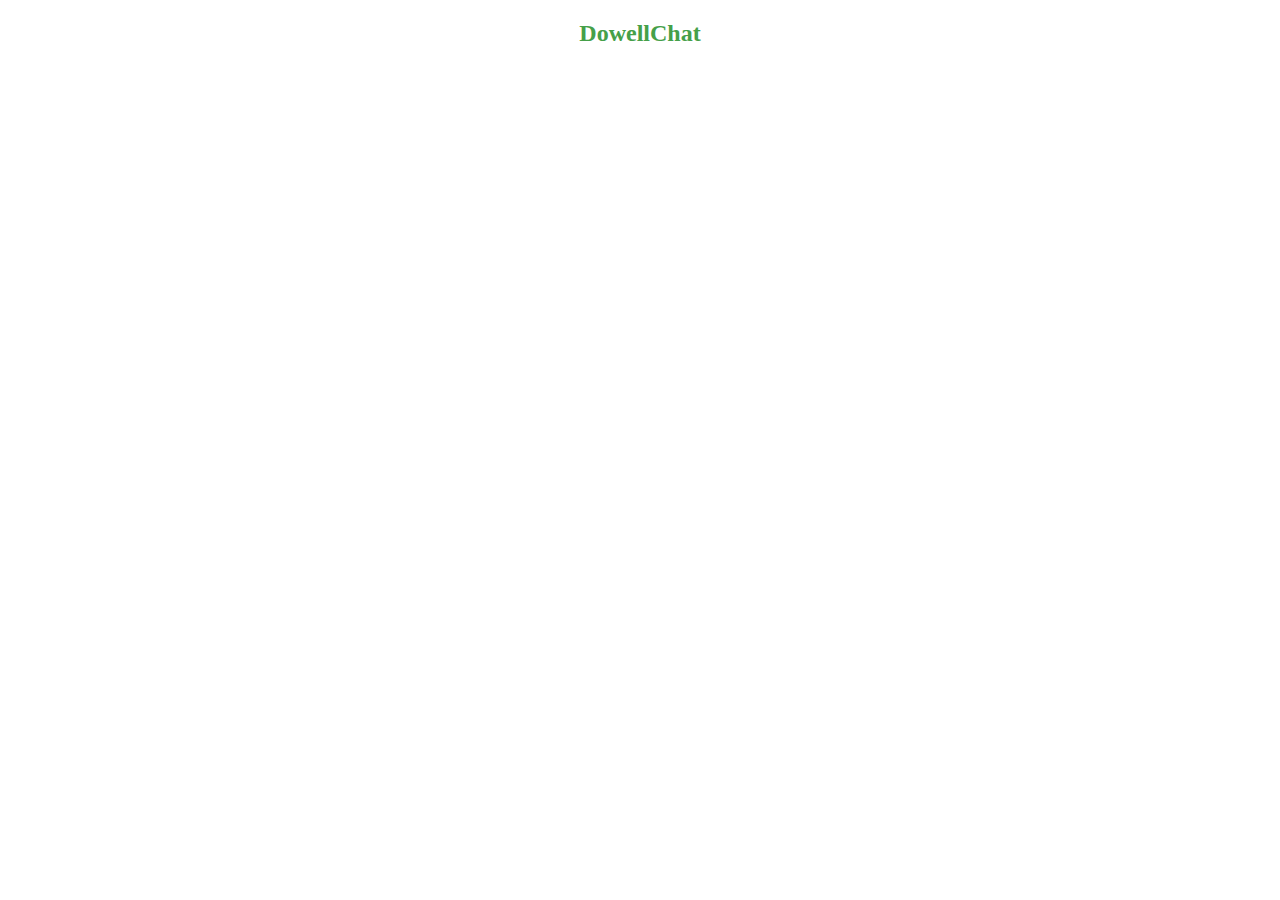
==== index.html @ a4f8c6d8 "view change" ====
<!DOCTYPE html>
<html lang="en">
  <head>
    <meta charset="utf-8">
    <meta name="viewport" content="width=device-width, initial-scale=1">
    <title>Dowell Chat</title>
    <link href="https://cdnjs.cloudflare.com/ajax/libs/mdb-ui-kit/5.0.0/mdb.min.css" rel="stylesheet"/>
    <link rel="stylesheet" type="text/css" href="css/stylesheet.css">
  </head>
   
  <body>
    <h2 align="center">DowellChat</h2>
<div id='wrapper'>
        <div style="float:right;">
            <button>ABCD_USER1</button>
            <button>Invite</button>
            <button>Log Out</button>
       </div>
    <section style="background-color: #eee;">
  <div class="container py-5">
    
    <div class="row">
        <!--Rooms starts Here-->
      <div class="col-md-6 col-lg-5 col-xl-4 mb-4 mb-md-0">

        <h5 class="font-weight-bold mb-3 text-center text-lg-start">Rooms</h5>          
        <div class="card">
          <div class="card-body">

            <ul class="list-unstyled mb-0">
              <li class="p-2 border-bottom" style="background-color: #eee;">
                <a href="#!" class="d-flex justify-content-between">
                  <div class="d-flex flex-row">                    
                    <div class="pt-1">
                      <p class="fw-bold mb-0">Room 1</p>                      
                    </div>
                  </div>
                  <div class="pt-1">
                    <p class="small text-muted mb-1">Just now</p>
                    <!--<span class="badge bg-danger float-end">1</span> -->
                  </div>
                </a>
              </li>
              <li class="p-2 border-bottom">
                <a href="#!" class="d-flex justify-content-between">
                  <div class="d-flex flex-row">                   
                    <div class="pt-1">
                      <p class="fw-bold mb-0">Room 2</p>                      
                    </div>
                  </div>
                  <div class="pt-1">
                    <p class="small text-muted mb-1">5 mins ago</p>
                  </div>
                </a>
              </li>
              <li class="p-2 border-bottom">
                <a href="#!" class="d-flex justify-content-between">
                  <div class="d-flex flex-row">                
                    <div class="pt-1">
                      <p class="fw-bold mb-0">Room 3</p>
                     
                    </div>
                  </div>
                  <div class="pt-1">
                    <p class="small text-muted mb-1">Yesterday</p>
                  </div>
                </a>
              </li>            
              
            </ul>

          </div>
        </div>

      </div>
        <!--Chat Starts Here-->
      <div class="col-md-6 col-lg-7 col-xl-8">

        <ul class="list-unstyled">
          <li class="d-flex justify-content-between mb-4">
            <img src="https://mdbcdn.b-cdn.net/img/Photos/Avatars/avatar-6.webp" alt="avatar"
              class="rounded-circle d-flex align-self-start me-3 shadow-1-strong" width="60">
            <div class="card">
              <div class="card-header d-flex justify-content-between p-3">
                <p class="fw-bold mb-0">Brad Pitt</p>
                <p class="text-muted small mb-0"><i class="far fa-clock"></i> 12 mins ago</p>
              </div>
              <div class="card-body">
                <p class="mb-0">
                  Lorem ipsum dolor sit amet, consectetur adipiscing elit, sed do eiusmod tempor incididunt ut
                  labore et dolore magna aliqua.
                </p>
              </div>
            </div>
          </li>
          <li class="d-flex justify-content-between mb-4">
            <div class="card w-100">
              <div class="card-header d-flex justify-content-between p-3">
                <p class="fw-bold mb-0">Lara Croft</p>
                <p class="text-muted small mb-0"><i class="far fa-clock"></i> 13 mins ago</p>
              </div>
              <div class="card-body">
                <p class="mb-0">
                  Sed ut perspiciatis unde omnis iste natus error sit voluptatem accusantium doloremque
                  laudantium.
                </p>
              </div>
            </div>
            <img src="https://mdbcdn.b-cdn.net/img/Photos/Avatars/avatar-5.webp" alt="avatar"
              class="rounded-circle d-flex align-self-start ms-3 shadow-1-strong" width="60">
          </li>
          <li class="d-flex justify-content-between mb-4">
            <img src="https://mdbcdn.b-cdn.net/img/Photos/Avatars/avatar-6.webp" alt="avatar"
              class="rounded-circle d-flex align-self-start me-3 shadow-1-strong" width="60">
            <div class="card">
              <div class="card-header d-flex justify-content-between p-3">
                <p class="fw-bold mb-0">Brad Pitt</p>
                <p class="text-muted small mb-0"><i class="far fa-clock"></i> 10 mins ago</p>
              </div>
              <div class="card-body">
                <p class="mb-0">
                  Lorem ipsum dolor sit amet, consectetur adipiscing elit, sed do eiusmod tempor incididunt ut
                  labore et dolore magna aliqua.
                </p>
              </div>
            </div>
          </li>
          <li class="bg-white mb-3">
            <div class="form-outline">
              <textarea class="form-control" id="textAreaExample2" rows="4"></textarea>
              <label class="form-label" for="textAreaExample2">Message</label>
            </div>
          </li>
          <button type="button" class="btn btn-info btn-rounded float-end">Send</button>
        </ul>

      </div>

    </div>

  </div>
</section>
</div>      
    <script type="text/javascript" src="https://code.jquery.com/jquery-3.2.1.min.js"></script>
    <script type="text/javascript" src="https://cdnjs.cloudflare.com/ajax/libs/mdb-ui-kit/5.0.0/mdb.min.js"></script>    
    <script src="js/script.js"></script>
  </body>
</html>
---- css/stylesheet.css ----
body {
  margin: 0 auto;
  /*max-width: 800px;*/
  padding: 0 20px;
}
/*
.container {
  border: 2px solid #dedede;
  background-color: #f1f1f1;
  border-radius: 5px;
  padding: 10px;
  margin: 10px 0;
}

.container::after {
  content: "";
  clear: both;
  display: table;
}

input[type=text], select {
    width: 100%;
    padding: 12px 20px;
    margin: 8px 0;
    display: inline-block;
    border: 1px solid #ccc;
    border-radius: 4px;
    box-sizing: border-box;
    }

input[type=submit], button {
    width: 100%;
    background-color: #4CAF50;
    color: white;
    padding: 14px 20px;
    margin: 8px 0;
    border: none;
    border-radius: 4px;
    cursor: pointer;
    }

input[type=submit]:hover {
    background-color: #45a049;
    }

div {
    border-radius: 5px;
    background-color: #f2f2f2;
    padding: 20px;
    }
    
button:hover {
    background-color: #45a049;
    }
h2{
    font-family: 'Andale Mono, monospace, Courier New, monospace';
    color:  #45a049;
}*/ 

/*
#for_chat{
  display: none;.
}*/


h2{
    font-family: 'Andale Mono, monospace, Courier New, monospace';
    color:  #45a049;
}
#wrapper {
    display: none;
}
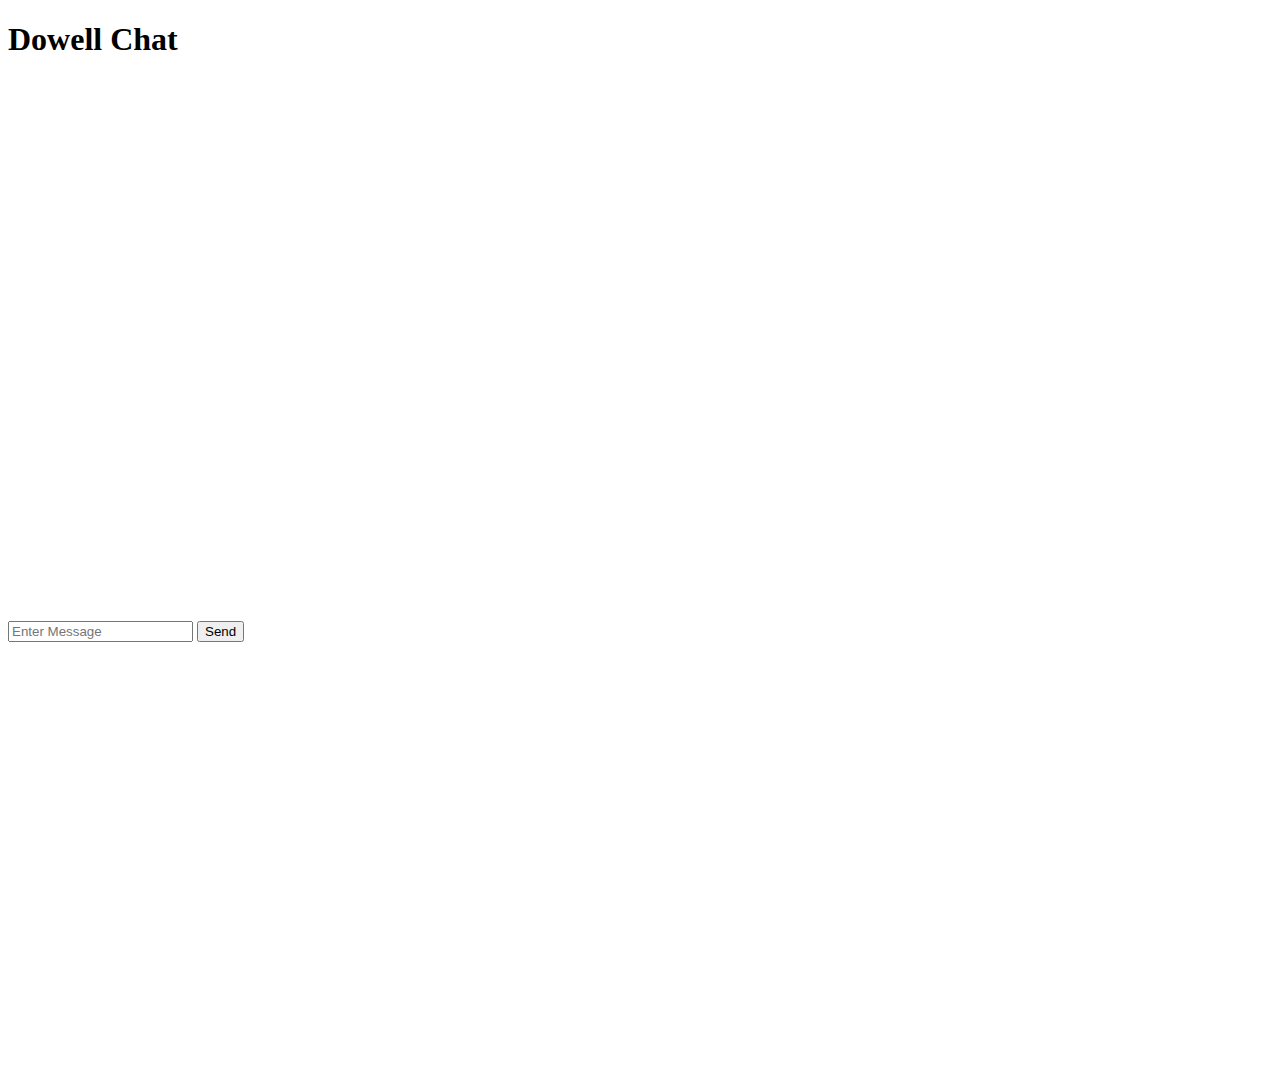
==== commit 7bca9851: "api integration for chat api" ====
--- a/index.html
+++ b/index.html
@@ -1,148 +1,113 @@
-<!DOCTYPE html>
+<!doctype html>
 <html lang="en">
-  <head>
-    <meta charset="utf-8">
-    <meta name="viewport" content="width=device-width, initial-scale=1">
-    <title>Dowell Chat</title>
-    <link href="https://cdnjs.cloudflare.com/ajax/libs/mdb-ui-kit/5.0.0/mdb.min.css" rel="stylesheet"/>
-    <link rel="stylesheet" type="text/css" href="css/stylesheet.css">
-  </head>
-   
-  <body>
-    <h2 align="center">DowellChat</h2>
-<div id='wrapper'>
-        <div style="float:right;">
-            <button>ABCD_USER1</button>
-            <button>Invite</button>
-            <button>Log Out</button>
-       </div>
-    <section style="background-color: #eee;">
-  <div class="container py-5">
+
+<head>
+  <title>Dowell</title>
+  <!-- Required meta tags -->
+  <meta charset="utf-8">
+  <meta name="viewport" content="width=device-width, initial-scale=1, shrink-to-fit=no">
+
+  <!-- Bootstrap CSS v5.2.0-beta1 -->
+  <link rel="stylesheet" href="https://cdn.jsdelivr.net/npm/bootstrap@5.2.0/dist/css/bootstrap.min.css"
+    integrity="sha384-gH2yIJqKdNHPEq0n4Mqa/HGKIhSkIHeL5AyhkYV8i59U5AR6csBvApHHNl/vI1Bx" crossorigin="anonymous">
+  <style>
+    .left{
+      display: flex;
+      justify-content: flex-start;
+      margin-bottom: .5rem;
+      flex-direction: column;
+      align-items: flex-start;
+    }
+    .right{
+      display: flex;
+      justify-content: end;
+      margin-bottom: .5rem;
+      flex-direction: column;
+      align-items: end;
+    }
+    span{
+      font-size: 10px;
+    }
+    .card{
+      height: 30rem;
+    }
+    .card-body{
+      overflow-y: scroll;
+    }
+    .user_name{
+      font-size: 12px;
+      padding: 0 1rem;
+      color: blue;
+    }
+  </style>
+</head>
+
+<body>
+  <header>
+    <!-- place navbar here -->
+  </header>
+  <main>
     
-    <div class="row">
-        <!--Rooms starts Here-->
-      <div class="col-md-6 col-lg-5 col-xl-4 mb-4 mb-md-0">
 
-        <h5 class="font-weight-bold mb-3 text-center text-lg-start">Rooms</h5>          
-        <div class="card">
-          <div class="card-body">
+        <div class="container">
+            <h1>Dowell Chat</h1>
+            <div class="row">
+                <div class="col-md-4">
+                    <div class="card">
+                        <div class="card-header">
+                            <h4 id="room_name_head"></h4>
+                        </div>
+                        <div class="card-body">
+                            <ul class="list-group" id="room_list">
+                            </ul>
+                        </div>
+                    </div>
+                </div>
+                <div class="col-md-8">
+                    <div class="card">
+                        <div class="card-header" id="messages">
+                            <h4 id="room_name"></h4>
+                        </div>
+                        <div class="card-body" id="card-body">
+                            <ul class="list-group" id="messages-list">
+                              <div class="left" id="left">
+                              </div>
+                              <div class="right" id="right">
+                              </div>
+                            </ul>
+                        </div>
+                        <div class="card-footer">
+                            <form id="sendMessage" method="POST">
+                                <div class="input-group">
+                                    <input type="text" id="user_name_hidden" name="user_name_hidden" hidden>
+                                    <input type="text" id="room_link_hidden" name="room_link_hidden" hidden>
+                                    <input name="message" type="text" class="form-control" placeholder="Enter Message" id="message">
+                                    <button type="submit" class="btn btn-primary" id="btn-send">Send</button>
+                                </div>
+                            </form>
+                        </div>
+                    </div>
+                </div>
+            </div>
+        </div>
+  </main>
+  <footer>
+    <!-- place footer here -->
+  </footer>
+  <!-- Bootstrap JavaScript Libraries -->
+  <script src="https://cdn.jsdelivr.net/npm/@popperjs/core@2.11.5/dist/umd/popper.min.js"
+    integrity="sha384-Xe+8cL9oJa6tN/veChSP7q+mnSPaj5Bcu9mPX5F5xIGE0DVittaqT5lorf0EI7Vk" crossorigin="anonymous">
+  </script>
 
-            <ul class="list-unstyled mb-0">
-              <li class="p-2 border-bottom" style="background-color: #eee;">
-                <a href="#!" class="d-flex justify-content-between">
-                  <div class="d-flex flex-row">                    
-                    <div class="pt-1">
-                      <p class="fw-bold mb-0">Room 1</p>                      
-                    </div>
-                  </div>
-                  <div class="pt-1">
-                    <p class="small text-muted mb-1">Just now</p>
-                    <!--<span class="badge bg-danger float-end">1</span> -->
-                  </div>
-                </a>
-              </li>
-              <li class="p-2 border-bottom">
-                <a href="#!" class="d-flex justify-content-between">
-                  <div class="d-flex flex-row">                   
-                    <div class="pt-1">
-                      <p class="fw-bold mb-0">Room 2</p>                      
-                    </div>
-                  </div>
-                  <div class="pt-1">
-                    <p class="small text-muted mb-1">5 mins ago</p>
-                  </div>
-                </a>
-              </li>
-              <li class="p-2 border-bottom">
-                <a href="#!" class="d-flex justify-content-between">
-                  <div class="d-flex flex-row">                
-                    <div class="pt-1">
-                      <p class="fw-bold mb-0">Room 3</p>
-                     
-                    </div>
-                  </div>
-                  <div class="pt-1">
-                    <p class="small text-muted mb-1">Yesterday</p>
-                  </div>
-                </a>
-              </li>            
-              
-            </ul>
+  <script src="https://cdn.jsdelivr.net/npm/bootstrap@5.2.0/dist/js/bootstrap.min.js"
+    integrity="sha384-ODmDIVzN+pFdexxHEHFBQH3/9/vQ9uori45z4JjnFsRydbmQbmL5t1tQ0culUzyK" crossorigin="anonymous">
+  </script>
 
-          </div>
-        </div>
+  <!-- add jquery -->
+<script src="https://ajax.googleapis.com/ajax/libs/jquery/3.6.0/jquery.min.js"></script>
 
-      </div>
-        <!--Chat Starts Here-->
-      <div class="col-md-6 col-lg-7 col-xl-8">
+<script src="./js/script.js"></script>
 
-        <ul class="list-unstyled">
-          <li class="d-flex justify-content-between mb-4">
-            <img src="https://mdbcdn.b-cdn.net/img/Photos/Avatars/avatar-6.webp" alt="avatar"
-              class="rounded-circle d-flex align-self-start me-3 shadow-1-strong" width="60">
-            <div class="card">
-              <div class="card-header d-flex justify-content-between p-3">
-                <p class="fw-bold mb-0">Brad Pitt</p>
-                <p class="text-muted small mb-0"><i class="far fa-clock"></i> 12 mins ago</p>
-              </div>
-              <div class="card-body">
-                <p class="mb-0">
-                  Lorem ipsum dolor sit amet, consectetur adipiscing elit, sed do eiusmod tempor incididunt ut
-                  labore et dolore magna aliqua.
-                </p>
-              </div>
-            </div>
-          </li>
-          <li class="d-flex justify-content-between mb-4">
-            <div class="card w-100">
-              <div class="card-header d-flex justify-content-between p-3">
-                <p class="fw-bold mb-0">Lara Croft</p>
-                <p class="text-muted small mb-0"><i class="far fa-clock"></i> 13 mins ago</p>
-              </div>
-              <div class="card-body">
-                <p class="mb-0">
-                  Sed ut perspiciatis unde omnis iste natus error sit voluptatem accusantium doloremque
-                  laudantium.
-                </p>
-              </div>
-            </div>
-            <img src="https://mdbcdn.b-cdn.net/img/Photos/Avatars/avatar-5.webp" alt="avatar"
-              class="rounded-circle d-flex align-self-start ms-3 shadow-1-strong" width="60">
-          </li>
-          <li class="d-flex justify-content-between mb-4">
-            <img src="https://mdbcdn.b-cdn.net/img/Photos/Avatars/avatar-6.webp" alt="avatar"
-              class="rounded-circle d-flex align-self-start me-3 shadow-1-strong" width="60">
-            <div class="card">
-              <div class="card-header d-flex justify-content-between p-3">
-                <p class="fw-bold mb-0">Brad Pitt</p>
-                <p class="text-muted small mb-0"><i class="far fa-clock"></i> 10 mins ago</p>
-              </div>
-              <div class="card-body">
-                <p class="mb-0">
-                  Lorem ipsum dolor sit amet, consectetur adipiscing elit, sed do eiusmod tempor incididunt ut
-                  labore et dolore magna aliqua.
-                </p>
-              </div>
-            </div>
-          </li>
-          <li class="bg-white mb-3">
-            <div class="form-outline">
-              <textarea class="form-control" id="textAreaExample2" rows="4"></textarea>
-              <label class="form-label" for="textAreaExample2">Message</label>
-            </div>
-          </li>
-          <button type="button" class="btn btn-info btn-rounded float-end">Send</button>
-        </ul>
+</body>
 
-      </div>
-
-    </div>
-
-  </div>
-</section>
-</div>      
-    <script type="text/javascript" src="https://code.jquery.com/jquery-3.2.1.min.js"></script>
-    <script type="text/javascript" src="https://cdnjs.cloudflare.com/ajax/libs/mdb-ui-kit/5.0.0/mdb.min.js"></script>    
-    <script src="js/script.js"></script>
-  </body>
 </html>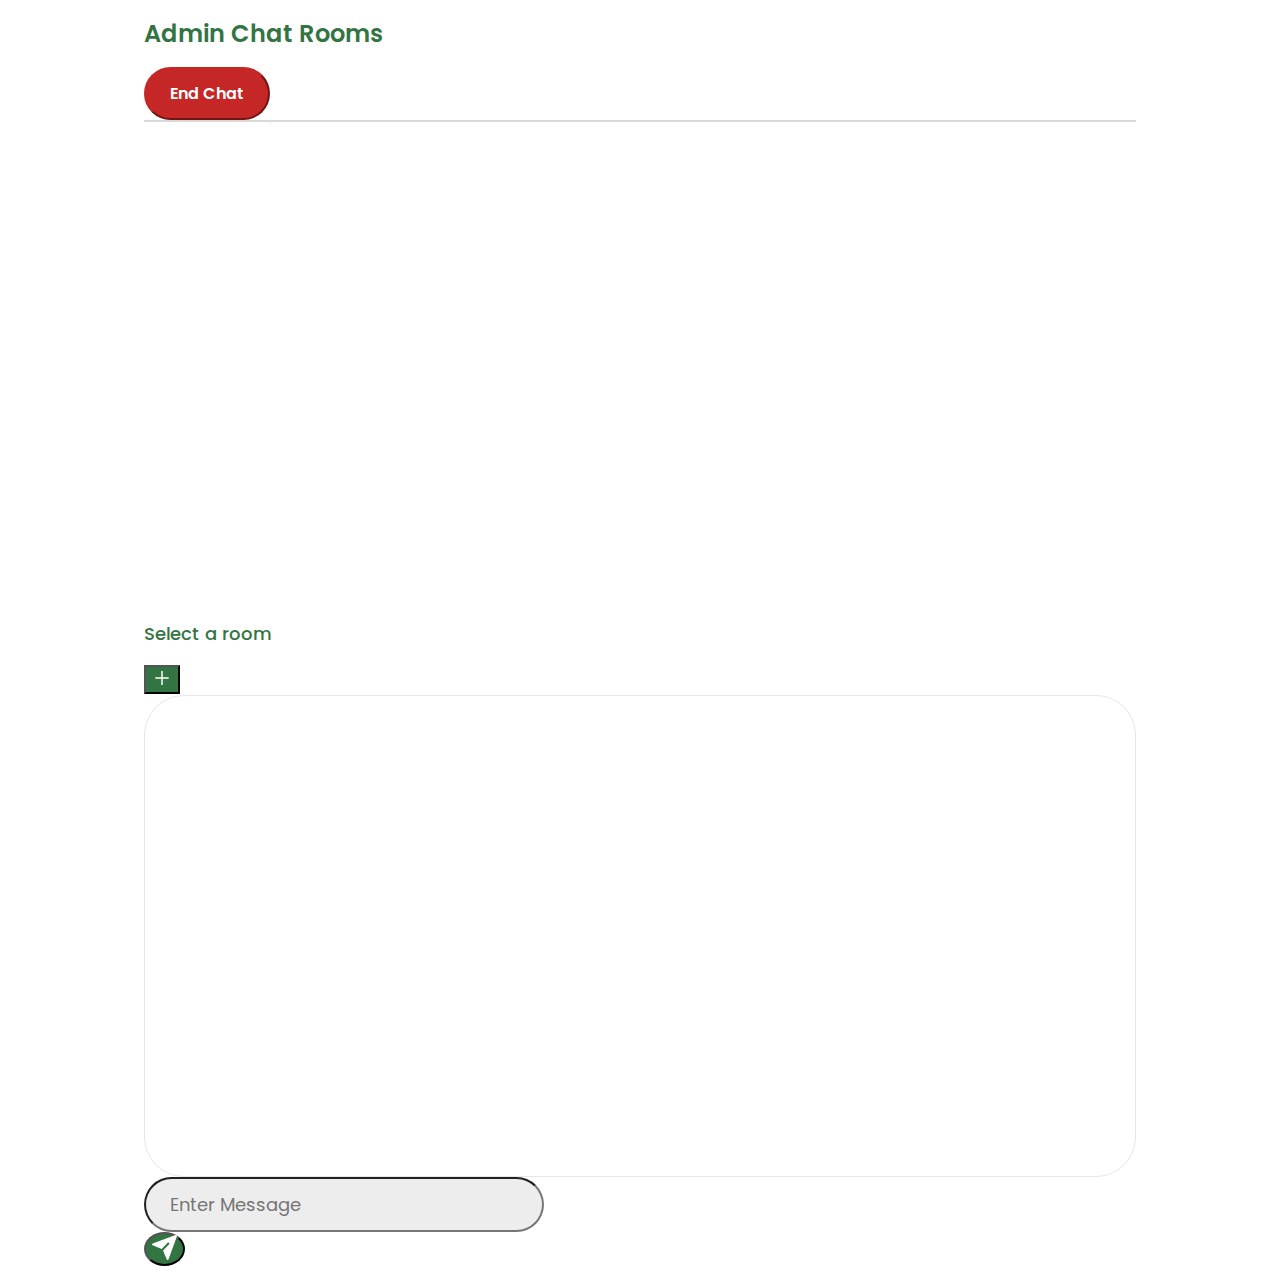
==== commit f34d0613: "update admin css" ====
--- a/index.html
+++ b/index.html
@@ -2,111 +2,486 @@
 <html lang="en">
 
 <head>
-  <title>Dowell</title>
+  <title>Admin Side Chat</title>
   <!-- Required meta tags -->
   <meta charset="utf-8">
   <meta name="viewport" content="width=device-width, initial-scale=1, shrink-to-fit=no">
 
-  <!-- Bootstrap CSS v5.2.0-beta1 -->
-  <link rel="stylesheet" href="https://cdn.jsdelivr.net/npm/bootstrap@5.2.0/dist/css/bootstrap.min.css"
-    integrity="sha384-gH2yIJqKdNHPEq0n4Mqa/HGKIhSkIHeL5AyhkYV8i59U5AR6csBvApHHNl/vI1Bx" crossorigin="anonymous">
-  <style>
-    .left{
-      display: flex;
-      justify-content: flex-start;
-      margin-bottom: .5rem;
-      flex-direction: column;
-      align-items: flex-start;
-    }
-    .right{
-      display: flex;
-      justify-content: end;
-      margin-bottom: .5rem;
-      flex-direction: column;
-      align-items: end;
-    }
-    span{
-      font-size: 10px;
-    }
-    .card{
-      height: 30rem;
-    }
-    .card-body{
-      overflow-y: scroll;
-    }
-    .user_name{
-      font-size: 12px;
-      padding: 0 1rem;
-      color: blue;
-    }
-  </style>
+  <!-- Bootstrap CSS v5.2.1 -->
+  <link href="https://cdn.jsdelivr.net/npm/bootstrap@5.2.1/dist/css/bootstrap.min.css" rel="stylesheet"
+    integrity="sha384-iYQeCzEYFbKjA/T2uDLTpkwGzCiq6soy8tYaI1GyVh/UjpbCx/TYkiZhlZB6+fzT" crossorigin="anonymous">
+
+    <style>
+         @import url('https://fonts.googleapis.com/css2?family=Poppins:wght@400;500;600;700&display=swap');
+         .container{
+            font-family: 'Poppins', sans-serif;
+            max-width: 992px;
+            margin: 0 auto;
+        }
+        .room-name{
+            font-family: 'Poppins';
+            font-weight: 600;
+            font-size: 24px;
+            color: #337443;
+        }
+        .btn-end{
+            background: #C52626;
+            /* box-shadow: 0px 3.62791px 9.06977px rgba(0, 0, 0, 0.25), inset 3.62791px 3.62791px 18.1395px rgba(0, 0, 0, 0.4); */
+            border-radius: 30px;
+            padding: 12px 24px;
+            font-family: 'Poppins';
+            font-weight: 600;
+            font-size: 16px;
+            color: #FFFFFF;
+            border-color: #C52626;
+        }
+        .btn-end:hover{
+            background: #891b1b !important;
+            border-color: #891b1b;
+            color: #FFFFFF !important;
+        }
+        .chat-box{
+            background: #FFFFFF;
+            border: 0.5px solid #E6E6E6;
+            border-radius: 40px;
+            height: 30rem; ;
+            overflow-y: scroll;
+        }
+        .form-control{
+            background: #EDEDED;
+            border-radius: 30px;
+            padding: 12px 24px;
+            font-family: 'Poppins';
+            font-weight: 400;
+            font-size: 18px;
+            color: #636363;
+        }
+        .btn-send{
+            background: #337443;
+            /* box-shadow: 0px 4px 10px rgba(0, 0, 0, 0.25), inset 0px 4px 20px rgba(0, 0, 0, 0.26); */
+            /* padding: 30px; */
+            border-radius: 50%;
+        }
+        .btn-send:hover{
+            background: #337443 !important;
+        }
+
+        .btn-add{
+            background: #337443;
+        }
+
+        .members{
+        /* background: #ECF9E6; */
+        /* padding: 40px; */
+        height: 100%;
+        font-family: 'Poppins';
+        font-weight: 600;
+        font-size: 24px;
+        color: #337443;
+        }
+        .user{
+            font-family: 'Poppins';
+            font-weight: 500;
+            font-size: 14px;
+            color: #337443;
+        }
+        .list-group-item-left{
+            background: #ECF9E6;
+            /* border-radius: 50px !important; */
+            padding: 12px 24px;
+            font-family: 'Poppins';
+            font-style: normal;
+            font-size: 18px;
+            color: #636363;
+            width: 50%;
+            border-top-left-radius: 25px;
+            border-top-right-radius: 25px;
+            border-bottom-right-radius: 25px;
+        }
+        .list-group-item-right{
+            background: #ECF9E6;
+            /* border-radius: 50px !important; */
+            padding: 12px 24px;
+            font-family: 'Poppins';
+            font-style: normal;
+            font-size: 18px;
+            color: #636363;
+            width: 50%;
+            border-top-left-radius: 25px;
+            border-top-right-radius: 25px;
+            border-bottom-left-radius: 25px;
+        }
+        .left{
+        display: flex;
+        justify-content: flex-start;
+        margin-bottom: .5rem;
+        flex-direction: column;
+        align-items: flex-start;
+        }
+        .right{
+        display: flex;
+        justify-content: end;
+        margin-bottom: .5rem;
+        flex-direction: column;
+        align-items: end;
+        }
+        .room-head{
+            overflow-wrap: break-word;
+            font-family: 'Poppins';
+            font-weight: 600;
+            font-size: 24px;
+            color: #337443;
+            text-decoration: none;
+
+        }
+        .room-name{
+            overflow-wrap: break-word;
+            font-family: 'Poppins';
+            font-weight: 500;
+            font-size: 16px;
+            color: #337443;
+            text-decoration: none;
+            /* background: linear-gradient(90deg, #ECF9E6 0%, rgba(236, 249, 230, 0) 95.82%);
+            border-left: 8px solid #337443; */
+            padding: 15px 25px;
+            transition: all 0.2s ease-in-out;
+        }
+        .room_name{
+            font-family: 'Poppins';
+            font-weight: 500;
+            font-size: 18px;
+            color: #337443;
+        }
+        .active,.room-name:hover{
+            background: #ECF9E6;
+            border-left: 8px solid #337443;
+            padding: 15px 25px;
+        }
+        .list-group-2{
+            overflow-y: scroll;
+            height: 30rem;
+        }
+        .w20{
+            width: 20px;
+        }
+        .header{
+            border-bottom: 2px solid #D9D9D9;
+        }
+    </style>
 </head>
 
 <body>
-  <header>
-    <!-- place navbar here -->
-  </header>
+ 
   <main>
-    
-
+    <section>
         <div class="container">
-            <h1>Dowell Chat</h1>
             <div class="row">
+                <div class="header d-flex justify-content-between align-items-center py-4">
+                    <h1 class="room-head">
+                        Admin Chat Rooms
+                    </h1>
+                    <button type="submit" class="btn btn-primary btn-end" id="endChat">End Chat </button>
+                </div>
+            </div>
+            <div class="row pt-4">
                 <div class="col-md-4">
-                    <div class="card">
-                        <div class="card-header">
-                            <h4 id="room_name_head"></h4>
-                        </div>
-                        <div class="card-body">
-                            <ul class="list-group" id="room_list">
-                            </ul>
-                        </div>
+                    <div class="members">
+                            <div class="list-group list-group-2" id="room_list">
+                            </div>
                     </div>
                 </div>
-                <div class="col-md-8">
-                    <div class="card">
-                        <div class="card-header" id="messages">
-                            <h4 id="room_name"></h4>
-                        </div>
-                        <div class="card-body" id="card-body">
-                            <ul class="list-group" id="messages-list">
-                              <div class="left" id="left">
-                              </div>
-                              <div class="right" id="right">
-                              </div>
-                            </ul>
-                        </div>
-                        <div class="card-footer">
-                            <form id="sendMessage" method="POST">
-                                <div class="input-group">
-                                    <input type="text" id="user_name_hidden" name="user_name_hidden" hidden>
-                                    <input type="text" id="room_link_hidden" name="room_link_hidden" hidden>
-                                    <input name="message" type="text" class="form-control" placeholder="Enter Message" id="message">
-                                    <button type="submit" class="btn btn-primary" id="btn-send">Send</button>
-                                </div>
-                            </form>
-                        </div>
+
+                <div class="col-md-8 ">
+                    <div class="d-flex align-items-center justify-content-between mb-3">
+                        <h3 class="room_name" id="room_name"></h3>
+                        <button type="submit" class="btn btn-primary btn-add" id="addMembers">
+                            <img src="./images/add.svg" alt="" class="img-fluid w20">
+                        </button>
+                    </div>
+                    <div class="chat-box mb-3 p-4" id="card-body">
+                        <ul class="list-group" id="messages-list">
+                          <div class="left" id="left">
+                          </div>
+                          <div class="right" id="right">
+                          </div>
+                        </ul>
+                    </div>
+                    <div class="card-footer">
+                        <form id="sendMessage" method="POST" class="d-flex">
+                            <div class="input-group">
+                                <input name="message" type="text" class="form-control" placeholder="Enter Message" id="message">
+                            </div>
+                            <button type="submit" class="btn btn-primary btn-send ms-5" id="btn-send"><img src="./images/tele.svg" alt="" class="img-fluid" width="25"></button>
+                        </form>
                     </div>
                 </div>
+            
             </div>
         </div>
+    </section>
   </main>
-  <footer>
-    <!-- place footer here -->
-  </footer>
+
   <!-- Bootstrap JavaScript Libraries -->
-  <script src="https://cdn.jsdelivr.net/npm/@popperjs/core@2.11.5/dist/umd/popper.min.js"
-    integrity="sha384-Xe+8cL9oJa6tN/veChSP7q+mnSPaj5Bcu9mPX5F5xIGE0DVittaqT5lorf0EI7Vk" crossorigin="anonymous">
+  <!-- <script src="https://cdn.jsdelivr.net/npm/@popperjs/core@2.11.6/dist/umd/popper.min.js"
+    integrity="sha384-oBqDVmMz9ATKxIep9tiCxS/Z9fNfEXiDAYTujMAeBAsjFuCZSmKbSSUnQlmh/jp3" crossorigin="anonymous">
   </script>
 
-  <script src="https://cdn.jsdelivr.net/npm/bootstrap@5.2.0/dist/js/bootstrap.min.js"
-    integrity="sha384-ODmDIVzN+pFdexxHEHFBQH3/9/vQ9uori45z4JjnFsRydbmQbmL5t1tQ0culUzyK" crossorigin="anonymous">
-  </script>
+  <script src="https://cdn.jsdelivr.net/npm/bootstrap@5.2.1/dist/js/bootstrap.min.js"
+    integrity="sha384-7VPbUDkoPSGFnVtYi0QogXtr74QeVeeIs99Qfg5YCF+TidwNdjvaKZX19NZ/e6oz" crossorigin="anonymous">
+  </script> -->
 
   <!-- add jquery -->
-<script src="https://ajax.googleapis.com/ajax/libs/jquery/3.6.0/jquery.min.js"></script>
-
-<script src="./js/script.js"></script>
+  <script src="https://ajax.googleapis.com/ajax/libs/jquery/3.6.0/jquery.min.js"></script>
+
+  <script>
+    const getCurrentUrl = window.location.href;
+    console.log(getCurrentUrl);
+    const checkSessionID = getCurrentUrl.includes('session_id');
+    console.log(checkSessionID);
+    function login_function(){
+        if (checkSessionID === true) {
+            // Making getSessionId a global variable with 'window'
+            window.getSessionId = getCurrentUrl.split('session_id=')[1];
+            fetch_profile_data(getSessionId);
+        }
+        else {
+            console.log("Session ID object missing: page redirection in progress");
+            //setTimeout('redirectPage()', 1000);
+            console.log('Page successfully redirected!');
+        }
+    }
+    
+    function fetch_profile_data(getSessionId){
+        $.ajax({
+            url: 'https://100014.pythonanywhere.com/api/profile/',
+            type: 'POST',
+            data: {
+                'key': getSessionId
+            },
+            success: function (data) {
+                console.log(data);
+                const current_username = data['username'];
+                const role = data['role'];
+  
+                localStorage.setItem('current_username',data['username']);
+                localStorage.setItem('role',data['role']);
+  
+                console.log("Current user :", current_username);
+                console.log("Current user role :", role);
+  
+                if (data['role'] === 'Proj_Lead'){
+                    chat_api_teamlead(current_username,role);
+                }
+                // if (data['role'] === 'User'){
+                //     chat_api_user(current_user_name, getSessionId);
+                // }
+            },
+            error: function (data) {
+                console.log(data);
+            }
+        })
+    }
+    
+  login_function();
+  
+  
+    
+  function chat_api_teamlead(username,role){
+      //call the api for get rooms
+    //   const room_name_head = document.querySelector('#room_name_head');
+    //   room_name_head.innerHTML = username + "'s Room";
+      
+      $.ajax({
+          url: 'https://100069.pythonanywhere.com/chat/get-rooms/',
+          //url :'http://127.0.0.1:8000/chat/get-rooms/',
+          type: 'POST',
+          data :{
+              'user_name': username,
+              'role': role
+          },
+          success: function (data) {
+              console.log(data);
+              const roomList = document.querySelector('#room_list');
+               
+              for (let i = 0; i < data.length; i++) {
+                  let roomLink = document.createElement('a');
+                  let roomItem = document.createElement('div');
+                  roomLink.setAttribute('href', '');
+                  
+                  roomLink.setAttribute('data-room', data[i]['room_name']);
+                  roomLink.setAttribute('data-user-name', username);
+                  roomLink.setAttribute('class', 'room-name my-1');
+                  roomLink.setAttribute('id', 'room');
+  
+                  //add event listener to the button
+                  roomLink.addEventListener('click',function(e){
+                        e.preventDefault();
+                        const roomName = this.getAttribute('data-room');
+                        console.log(roomName);
+                        localStorage.setItem('room',roomName);
+                        get_messages(roomName);
+                  });
+                  
+                  roomItem.innerHTML = data[i].room_name;
+                  roomLink.appendChild(roomItem);
+                  roomList.appendChild(roomLink);
+              }
+          },
+          error: function (data) {
+              console.log(data);
+              
+          }
+      })
+  }
+  
+  
+  
+  //get message
+  
+  function get_messages(roomName){
+      //event.preventDefault();
+      console.log("calling get messages api");
+      const current_user_name = localStorage.getItem('current_username');
+        const room_name = document.querySelector('#room_name');
+        room_name.innerHTML = roomName;
+
+      $("#card-body").animate({ scrollTop: 20000000 }, "slow")
+      $.ajax({
+          url: 'https://100069.pythonanywhere.com/chat/get-messages/',
+          //url :'http://127.0.0.1:8000/chat/get-messages/',
+          type: 'POST',
+          data: {
+              'room': roomName
+          },
+          success: function (data) {
+            console.log("Message recieved");
+              console.log(data);
+  
+              const messagesList = document.querySelector('#messages-list');
+              console.log ("Current user :" ,current_user_name);
+              //console.log(data[0].sender + "sender name");
+              if (data.length > 0){
+              messagesList.innerHTML = '';
+              for (let i = 0; i < data.length; i++) {
+              
+                  let messageItem = document.createElement('div');
+                  let messageItemDiv = document.createElement('div');
+                  let messageUser = document.createElement('span');
+                
+                  if (data[i].sender == current_user_name){
+                      messageItem.innerHTML = data[i].message;
+                      messageItem.setAttribute('class','list-group-item-right');
+                      messageItemDiv.setAttribute('class','right');
+                      messageUser.innerHTML = data[i].sender;
+                    messageUser.setAttribute('class','user');
+                      messageItemDiv.appendChild(messageUser);
+                  }
+                  else{
+                      messageItem.innerHTML = data[i].message;
+                      messageItem.setAttribute('class','list-group-item-left');
+                      messageItemDiv.setAttribute('class','left');
+                      messageUser.innerHTML = data[i].sender;
+                      messageUser.setAttribute('class','user');
+                      messageItemDiv.appendChild(messageUser);
+                  }
+                  messageItemDiv.appendChild(messageItem);
+                  messagesList.appendChild(messageItemDiv);
+              }
+          }
+          else{
+              messagesList.innerHTML = '';
+          }
+          },
+          error: function (data) {
+              console.log(data);
+          }
+      })
+  }
+  
+  
+  
+  //send message
+  
+  function send_message(){
+      event.preventDefault();
+      const formData = new FormData(document.getElementById('sendMessage'));
+      console.log(formData);
+      //convert to json
+      const data = Object.fromEntries(formData.entries());
+      console.log(data);
+      //get the current 
+      let room = localStorage.getItem('room');
+      console.log("room->",room);
+      const sender = localStorage.getItem('current_username');
+      console.log("sender->",sender);
+      //const receiver = localStorage.getItem('receiver');
+      const message = data['message'];
+      //console.log(message);
+      //dont send empty messages
+      if (message === ''){
+          return false;
+      }
+  
+      data2 = {
+              'room':room,
+              'sender':sender,
+              'message': message
+        };
+      console.log(data2);
+  
+      $.ajax({
+          url:'https://100069.pythonanywhere.com/chat/send-message/',
+          //url :'http://127.0.0.1:8000/chat/send-message/',
+          type:'POST',
+          data:data2,
+          
+          success: function (data) {
+            console.log("Message sent");
+              console.log(data);
+              //clear the input 
+              document.querySelector('#message').value = '';
+             get_messages(room);
+  
+          },
+          error: function (data) {
+              console.log(data);
+          }
+      })
+  }
+  
+  
+  
+  
+  
+  const btnSend = document.querySelector('#btn-send');
+  
+  if (btnSend){
+      btnSend.addEventListener('click',send_message)
+  }
+  else{
+      console.log('btnSend not found');
+  }
+  
+  // var room = localStorage.getItem('room');
+  // setInterval(get_messages(room), 1000);
+  //click on roomLink every 5 seconds
+  setInterval( async function(){
+      // document.getElementById('room').click();
+      let room = localStorage.getItem('room');
+      console.log(room);
+      await get_messages(room);
+  }, 3000);
+
+  //add or remove active state in room list
+    $(document).on('click', '.room-name', function(){
+        $('.room-name').removeClass('active');
+        $(this).addClass('active');
+    });
+
+    const room_name = document.querySelector('#room_name');
+        room_name.innerHTML = 'Select a room';
+    </script>
+
 
 </body>
 
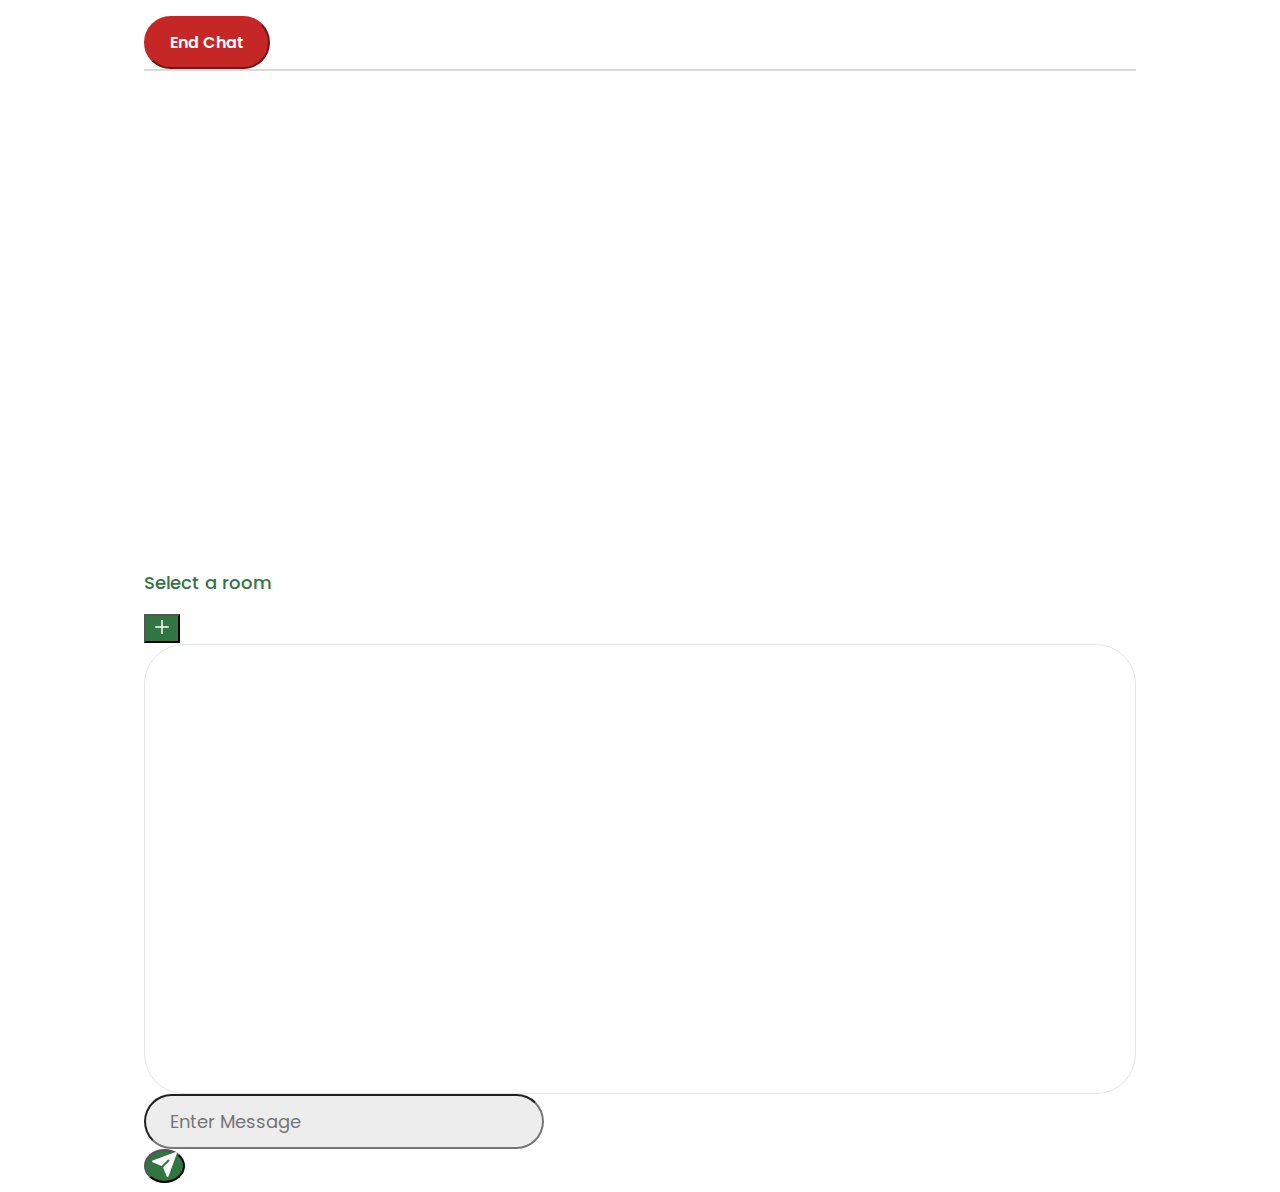
==== commit 2e7c4dc1: "update admin side" ====
--- a/index.html
+++ b/index.html
@@ -44,7 +44,7 @@
             background: #FFFFFF;
             border: 0.5px solid #E6E6E6;
             border-radius: 40px;
-            height: 30rem; ;
+            height: 28rem;
             overflow-y: scroll;
         }
         .form-control{
@@ -177,8 +177,8 @@
         <div class="container">
             <div class="row">
                 <div class="header d-flex justify-content-between align-items-center py-4">
-                    <h1 class="room-head">
-                        Admin Chat Rooms
+                    <h1 class="room-head" id="room-head">
+                        
                     </h1>
                     <button type="submit" class="btn btn-primary btn-end" id="endChat">End Chat </button>
                 </div>
@@ -262,14 +262,16 @@
                 console.log(data);
                 const current_username = data['username'];
                 const role = data['role'];
-  
+                const room_head = document.getElementById('room-head');
+                room_head.innerHTML = current_username + ' Chat Room';
+
                 localStorage.setItem('current_username',data['username']);
                 localStorage.setItem('role',data['role']);
   
                 console.log("Current user :", current_username);
                 console.log("Current user role :", role);
   
-                if (data['role'] === 'Proj_Lead'){
+                if (data['role'] === 'Proj_lead'){
                     chat_api_teamlead(current_username,role);
                 }
                 // if (data['role'] === 'User'){
